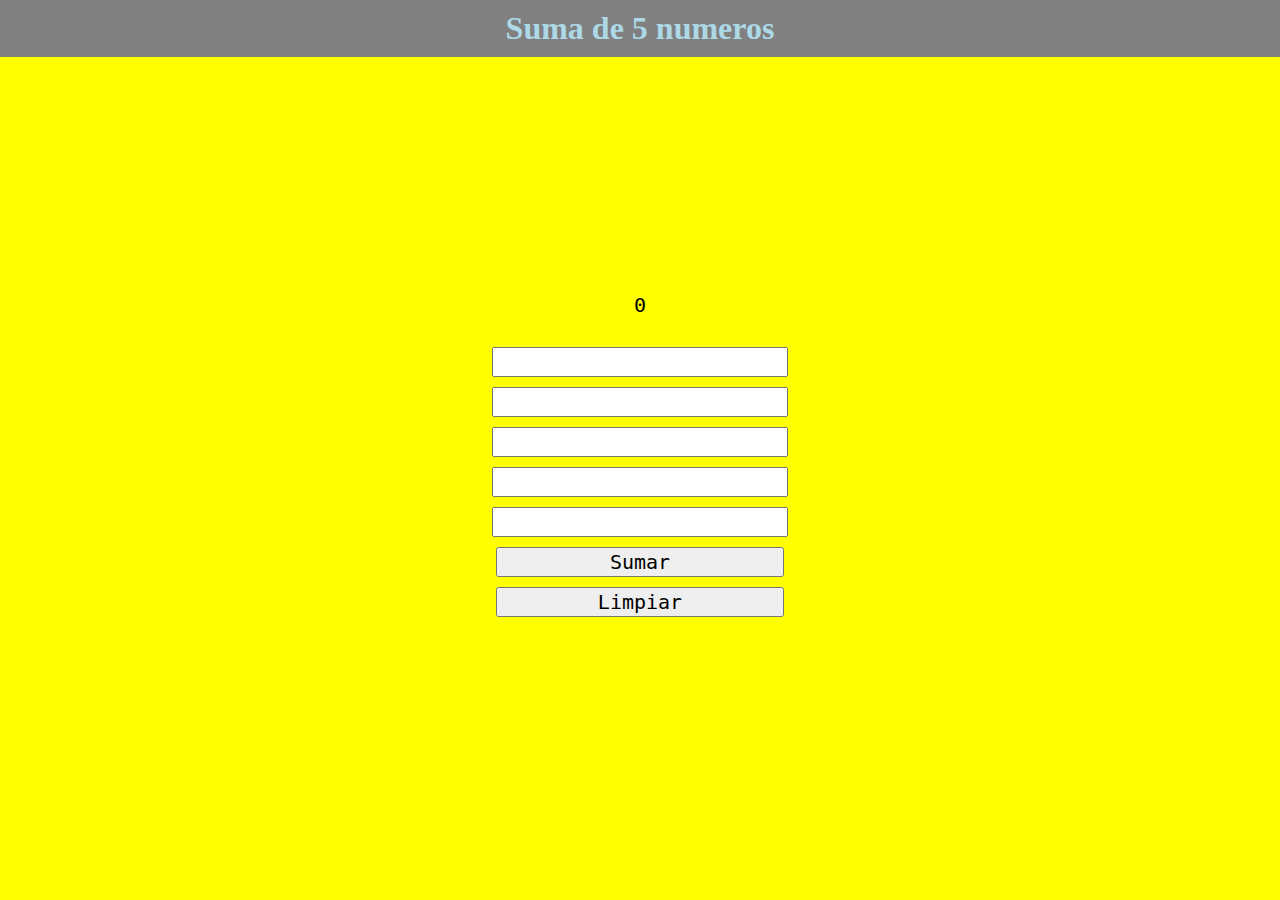
==== index.html @ 0d63cf80 "pagina" ====
<!DOCTYPE html>
<html>
    <head>
        <meta charset="utf-8">
        <title>Practica de numeros</title>
        <meta name="description" content="">
        <meta name="viewport" content="width=device-width, initial-scale=1.0">

        <link rel="stylesheet" href="CSS/styles.css">
    </head>
    <body>

        <!-- Add your site or application content here -->
        
<h1>Suma de 5 numeros</h1>
        <div class="outer">
  <div class="middle">
    <div class="inner">
        <div class="contents">
<p id="sumando">0</p>
            <input id="num1"><br>  
            <input id="num2"><br>
            <input id="num3"><br>
            <input id="num4"><br>
            <input id="num5"><br>
            <button type="button" onclick="myFunction()">Sumar</button><br>
            <button type="button" onclick="CleanInputs()">Limpiar</button>
            
        </div>
    </div>
  </div>
</div>
	<script src="java.js"></script>
    </body>
</html>
---- CSS/styles.css ----
body{
    background-color:yellow;
    width: 100%;
    height: 100%;
    margin: 0;
}
h1{
    color:lightblue;
    background-color: grey;
    padding: 10px 0px;
    margin: 0;
    text-align: center;
    width: 100%;
}
.contents{
    font-size:20px;
     margin: auto;

    text-align: center;
    position: relative;
}
.contents > *{
    font-family: monospace;
    font-size:20px;
    margin-top: 10px;
    text-align: center;
    vertical-align: middle;
    
}
.contents button, .contents input{
    width: 90%;
}

.outer {
  display: table;
  position: absolute;
  top: 0;
  left: 0;
  height: 100%;
  width: 100%;
}

.middle {
  display: table-cell;
  vertical-align: middle;
}

.inner {
  margin-left: auto;
  margin-right: auto;
  width: 320px;
  /*whatever width you want*/
}
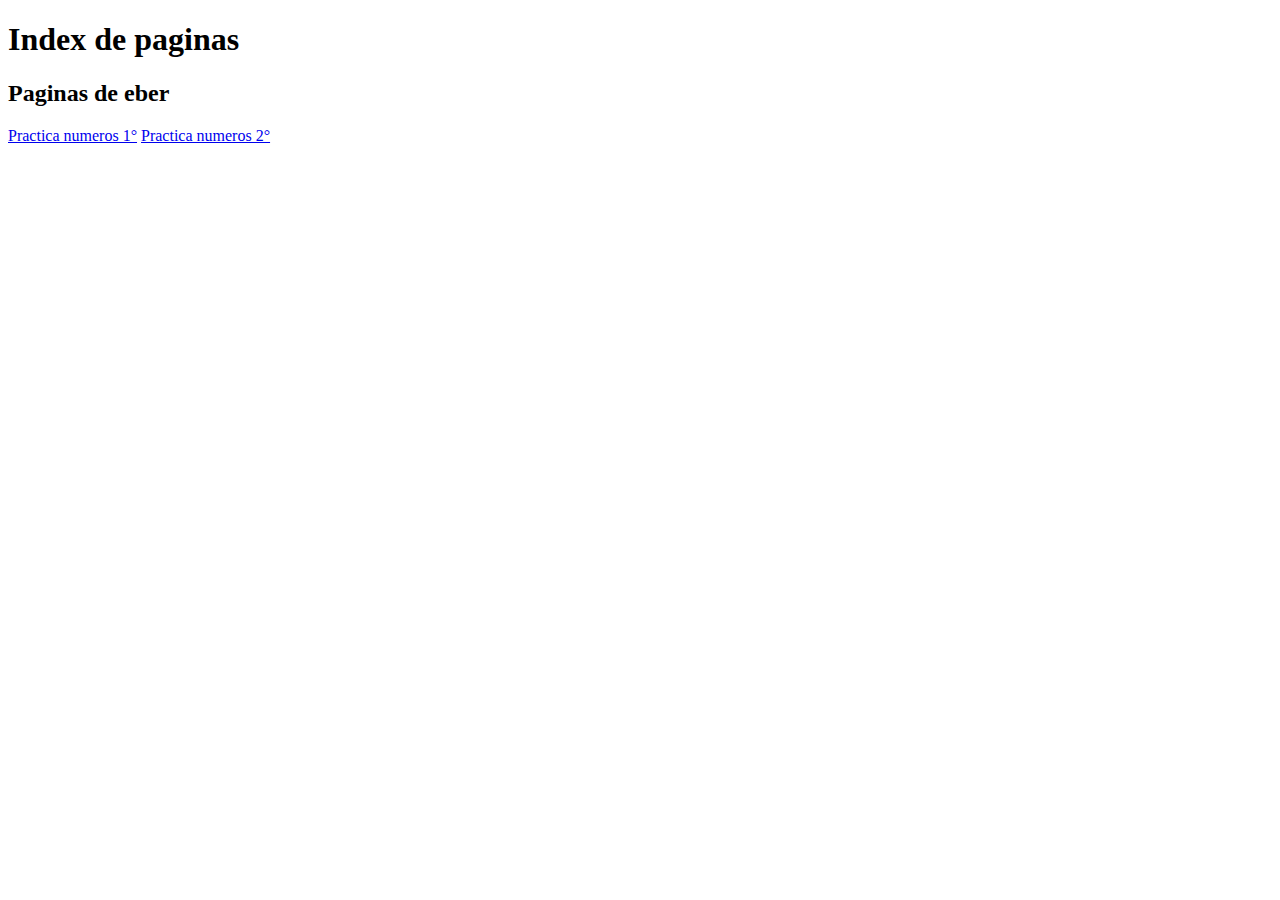
==== commit c50adfd2: "added index of all pages" ====
--- a/index.html
+++ b/index.html
@@ -5,31 +5,15 @@
         <title>Practica de numeros</title>
         <meta name="description" content="">
         <meta name="viewport" content="width=device-width, initial-scale=1.0">
-
-        <link rel="stylesheet" href="CSS/styles.css">
     </head>
     <body>
 
         <!-- Add your site or application content here -->
         
-<h1>Suma de 5 numeros</h1>
-        <div class="outer">
-  <div class="middle">
-    <div class="inner">
-        <div class="contents">
-<p id="sumando">0</p>
-            <input id="num1"><br>  
-            <input id="num2"><br>
-            <input id="num3"><br>
-            <input id="num4"><br>
-            <input id="num5"><br>
-            <button type="button" onclick="myFunction()">Sumar</button><br>
-            <button type="button" onclick="CleanInputs()">Limpiar</button>
-            
-        </div>
-    </div>
-  </div>
-</div>
-	<script src="java.js"></script>
+        <h1>Index de paginas</h1>
+            <h2>Paginas de eber</h2>
+        <a href="Num1/index.html">Practica numeros 1°</a>
+        <a href="Num2/index.html">Practica numeros 2°</a>
+
     </body>
 </html>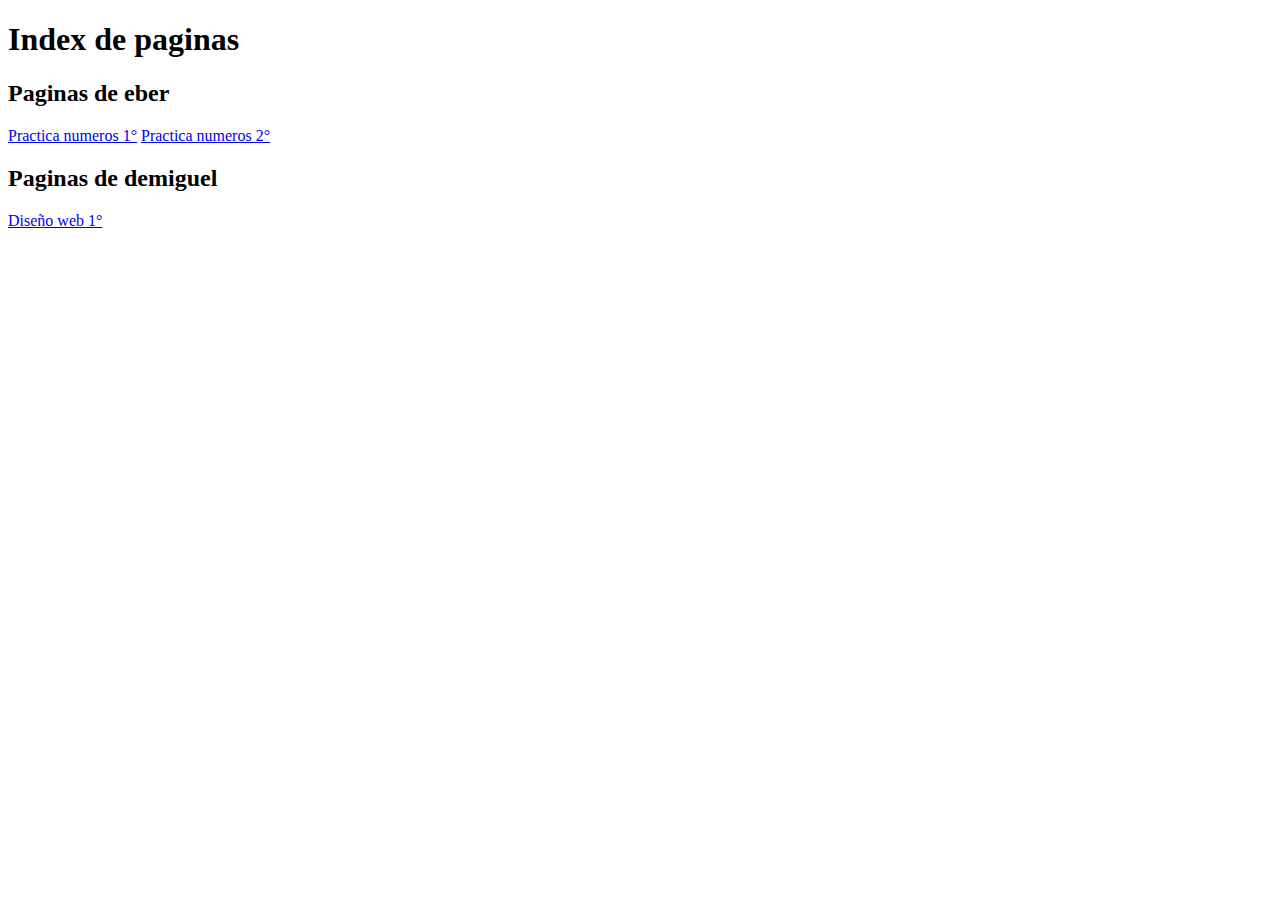
==== commit 68add174: "demi add" ====
--- a/index.html
+++ b/index.html
@@ -1,19 +1,21 @@
-<!DOCTYPE html>
+﻿<!DOCTYPE html>
 <html>
     <head>
         <meta charset="utf-8">
         <title>Practica de numeros</title>
         <meta name="description" content="">
         <meta name="viewport" content="width=device-width, initial-scale=1.0">
+        <link rel="stylesheet" href="styles.css">
     </head>
     <body>
 
-        <!-- Add your site or application content here -->
         
         <h1>Index de paginas</h1>
             <h2>Paginas de eber</h2>
         <a href="Num1/index.html">Practica numeros 1°</a>
         <a href="Num2/index.html">Practica numeros 2°</a>
-
+	<h2>Paginas de demiguel</h2>
+        <a href="Demi/index.html">Diseño web 1°</a>
+        <script src="java.js"></script>
     </body>
 </html>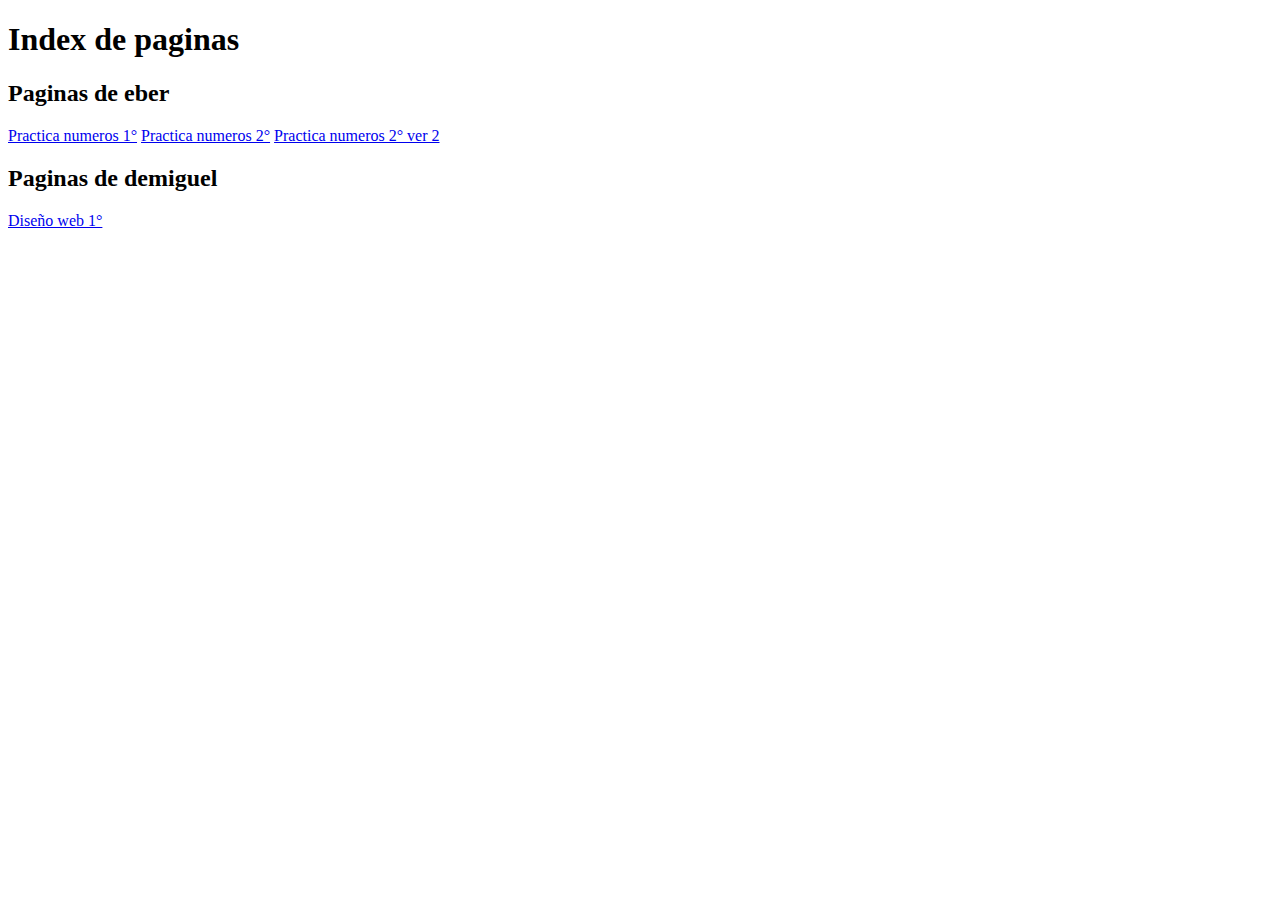
==== commit b0cfc3ff: "added new page" ====
--- a/index.html
+++ b/index.html
@@ -14,6 +14,7 @@
             <h2>Paginas de eber</h2>
         <a href="Num1/index.html">Practica numeros 1°</a>
         <a href="Num2/index.html">Practica numeros 2°</a>
+         <a href="Num3/index.html">Practica numeros 2° ver 2</a>
 	<h2>Paginas de demiguel</h2>
         <a href="Demi/index.html">Diseño web 1°</a>
         <script src="java.js"></script>
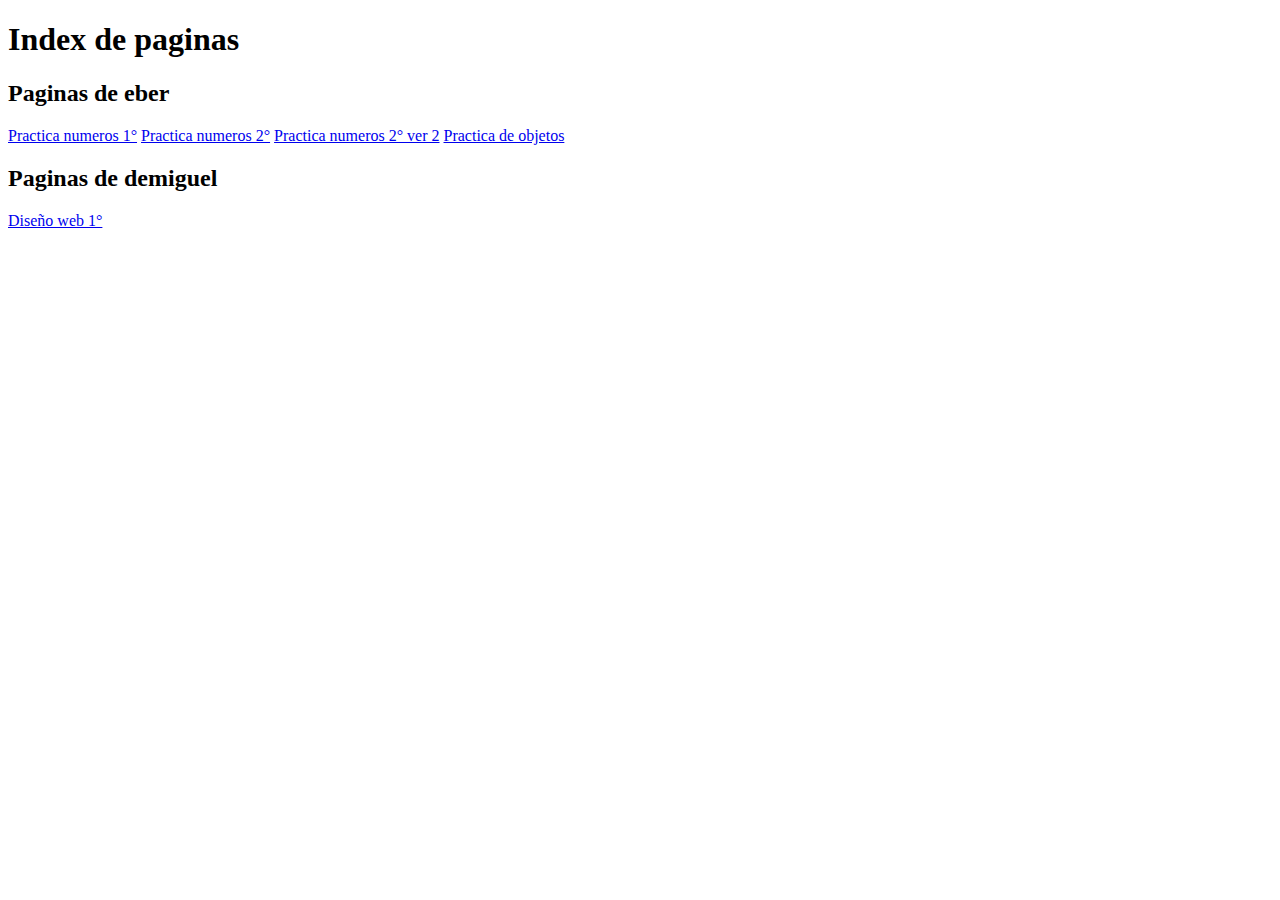
==== commit b4ef6097: "Added refernce to obj-1/index.html page" ====
--- a/index.html
+++ b/index.html
@@ -15,6 +15,8 @@
         <a href="Num1/index.html">Practica numeros 1°</a>
         <a href="Num2/index.html">Practica numeros 2°</a>
          <a href="Num3/index.html">Practica numeros 2° ver 2</a>
+        <a href="Obj-1/index.html">Practica de objetos</a>
+
 	<h2>Paginas de demiguel</h2>
         <a href="Demi/index.html">Diseño web 1°</a>
         <script src="java.js"></script>
